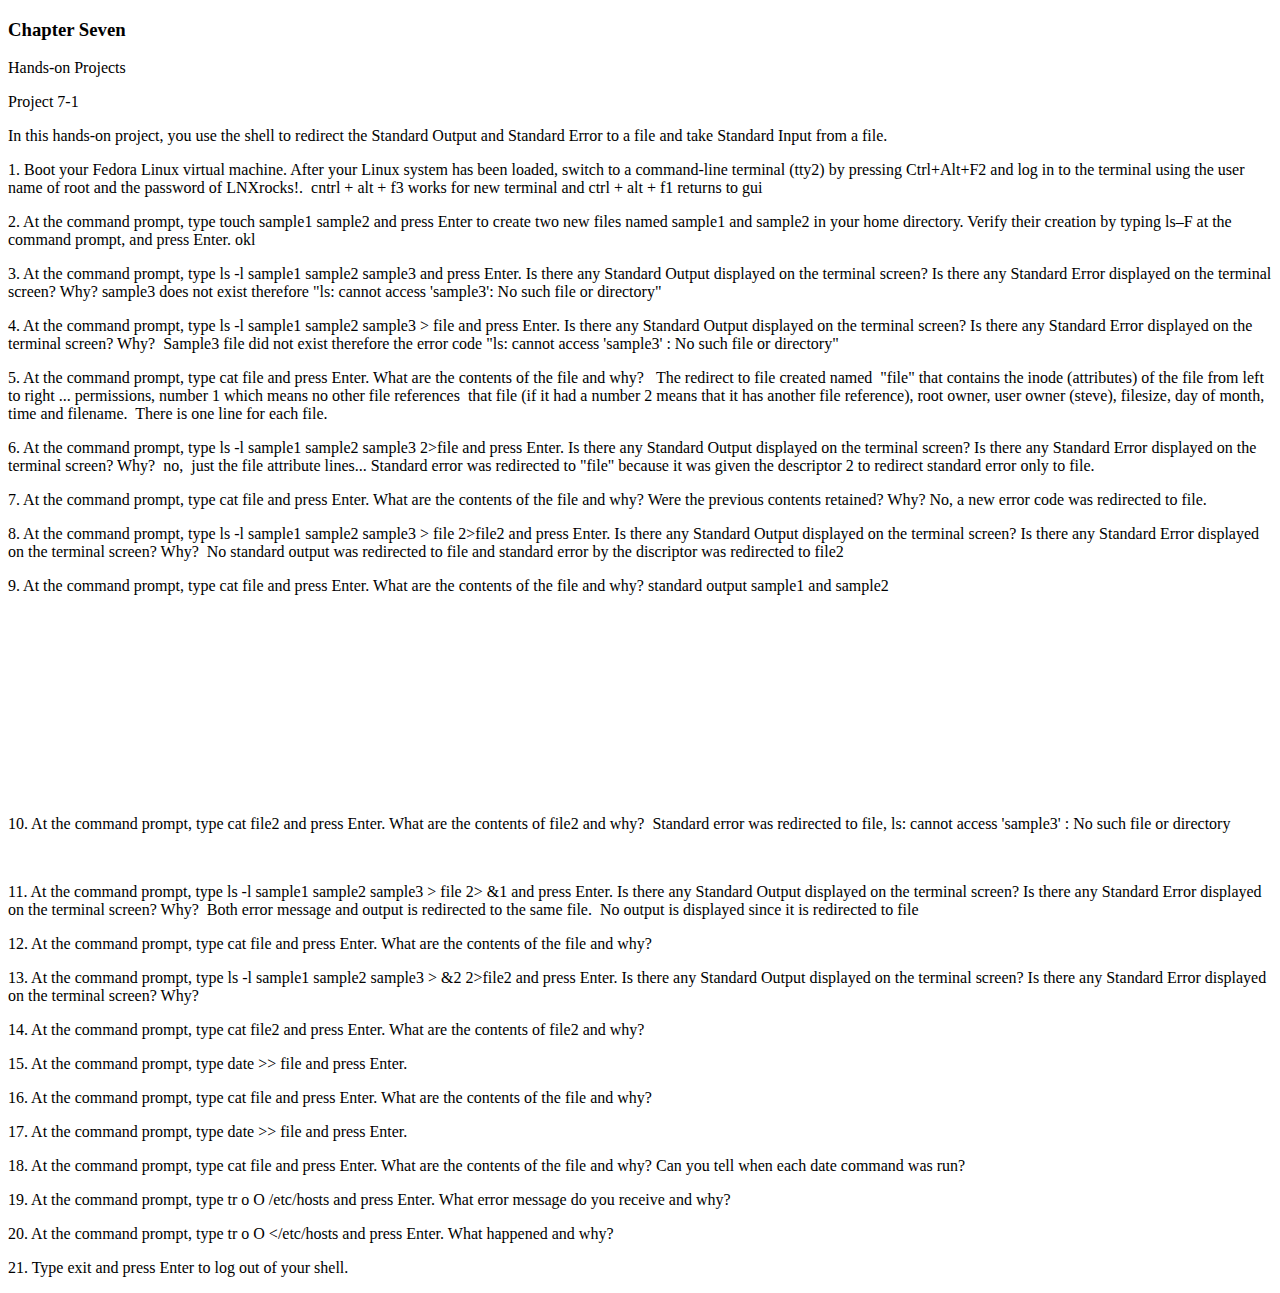
==== hands on projects/handsonprojects.html @ 64d923f5 "project 7.1 done" ====
<!doctype html>
<html>
<head>
<meta charset="utf-8">
<title>Untitled Document</title>
</head>

<body>
<h3>Chapter Seven</h3>
<p>Hands-on Projects </p>
<p>Project 7-1 </p>
<p>In this hands-on project, you use the shell to redirect the Standard Output and Standard Error to a file and take Standard Input from a file. </p>
<p>1. Boot your Fedora Linux virtual machine. After your Linux system has been loaded, switch to a command-line terminal (tty2) by pressing Ctrl+Alt+F2 and log in to the terminal using the user name of root and the password of LNXrocks!.&nbsp; cntrl + alt + f3 works for new terminal and ctrl + alt + f1 returns to gui</p>
<p>2. At the command prompt, type touch sample1 sample2 and press Enter to create two new files named sample1 and sample2 in your home directory. Verify their creation by typing ls–F at the command prompt, and press Enter. okl</p>
<p>3. At the command prompt, type ls -l sample1 sample2 sample3 and press Enter. Is there any Standard Output displayed on the terminal screen? Is there any Standard Error displayed on the terminal screen? Why? sample3 does not exist therefore "ls: cannot access 'sample3': No such file or directory"</p>
<p>4. At the command prompt, type ls -l sample1 sample2 sample3 &gt; file and press Enter. Is there any Standard Output displayed on the terminal screen? Is there any Standard Error displayed on the terminal screen? Why?&nbsp; Sample3 file did not exist therefore the error code "ls: cannot access 'sample3' : No such file or directory"&nbsp; </p>
<p>5. At the command prompt, type cat file and press Enter. What are the contents of the file and why?&nbsp; &nbsp;The redirect to file created named&nbsp; "file" that contains the inode (attributes) of the file from left to right ... permissions, number 1 which means no other file references&nbsp; that file (if it had a number 2 means that it has another file reference), root owner, user owner (steve), filesize, day of month, time and filename.&nbsp; There is one line for each file.&nbsp; </p>
<p>6. At the command prompt, type ls -l sample1 sample2 sample3 2&gt;file and press Enter. Is there any Standard Output displayed on the terminal screen? Is there any Standard Error displayed on the terminal screen? Why?&nbsp; no,&nbsp; just the file attribute lines... Standard error was redirected to "file" because it was given the descriptor 2 to redirect standard error only to file.</p>
<p>7. At the command prompt, type cat file and press Enter. What are the contents of the file and why? Were the previous contents retained? Why? No, a new error code was redirected to file.</p>
<p>8. At the command prompt, type ls -l sample1 sample2 sample3 &gt; file 2&gt;file2 and press Enter. Is there any Standard Output displayed on the terminal screen? Is there any Standard Error displayed on the terminal screen? Why?&nbsp; No standard output was redirected to file and standard error by the discriptor was redirected to file2</p>
<p>9. At the command prompt, type cat file and press Enter. What are the contents of the file and why? standard output sample1 and sample2</p>
<p>&nbsp;</p>
<p>&nbsp;</p>
<p>&nbsp;</p>
<p>&nbsp;</p>
<p>&nbsp;</p>
<p>&nbsp;</p>
<p>10. At the command prompt, type cat file2 and press Enter. What are the contents of file2 and why?&nbsp;&nbsp;Standard error was redirected to file, ls: cannot access 'sample3' : No such file or directory</p>
<p>&nbsp;</p>
<p>11. At the command prompt, type ls -l sample1 sample2 sample3 &gt; file 2&gt; &amp;1 and press Enter. Is there any Standard Output displayed on the terminal screen? Is there any Standard Error displayed on the terminal screen? Why?&nbsp; Both error message and output is redirected to the same file.&nbsp; No output is displayed since it is redirected to file</p>
<p>12. At the command prompt, type cat file and press Enter. What are the contents of the file and why? </p>
<p>13. At the command prompt, type ls -l sample1 sample2 sample3 &gt; &amp;2 2&gt;file2 and press Enter. Is there any Standard Output displayed on the terminal screen? Is there any Standard Error displayed on the terminal screen? Why? </p>
<p>14. At the command prompt, type cat file2 and press Enter. What are the contents of file2 and why?</p>
<p> 15. At the command prompt, type date &gt;&gt; file and press Enter. </p>
<p>16. At the command prompt, type cat file and press Enter. What are the contents of the file and why? </p>
<p>17. At the command prompt, type date &gt;&gt; file and press Enter. </p>
<p>18. At the command prompt, type cat file and press Enter. What are the contents of the file and why? Can you tell when each date command was run? </p>
<p>19. At the command prompt, type tr o O /etc/hosts and press Enter. What error message do you receive and why? </p>
<p>20. At the command prompt, type tr o O &lt;/etc/hosts and press Enter. What happened and why? </p>
<p>21. Type exit and press Enter to log out of your shell. </p>
</body>
</html>
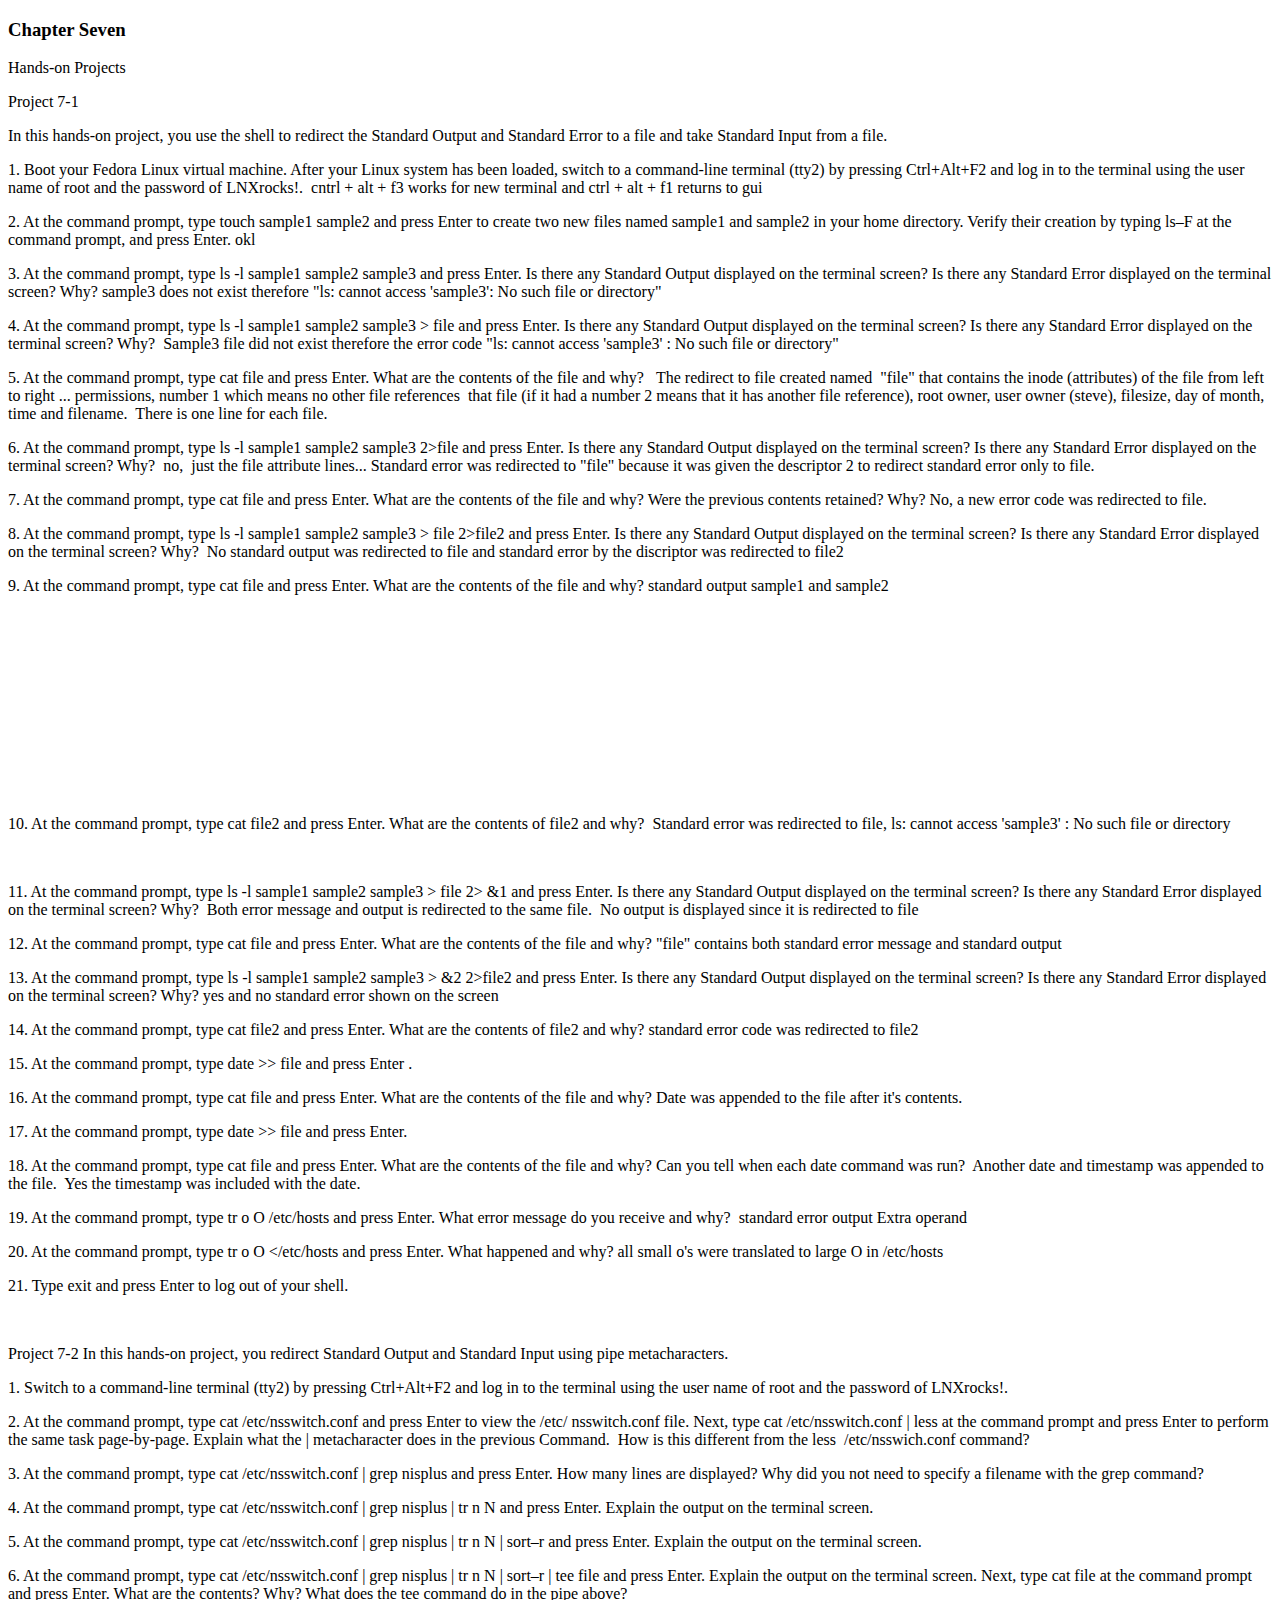
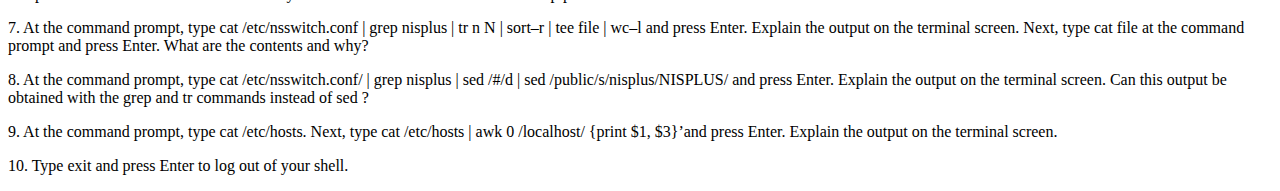
==== commit c2110518: "project 7.1 doneAmended" ====
--- a/hands on projects/handsonprojects.html
+++ b/hands on projects/handsonprojects.html
@@ -28,15 +28,27 @@
 <p>10. At the command prompt, type cat file2 and press Enter. What are the contents of file2 and why?&nbsp;&nbsp;Standard error was redirected to file, ls: cannot access 'sample3' : No such file or directory</p>
 <p>&nbsp;</p>
 <p>11. At the command prompt, type ls -l sample1 sample2 sample3 &gt; file 2&gt; &amp;1 and press Enter. Is there any Standard Output displayed on the terminal screen? Is there any Standard Error displayed on the terminal screen? Why?&nbsp; Both error message and output is redirected to the same file.&nbsp; No output is displayed since it is redirected to file</p>
-<p>12. At the command prompt, type cat file and press Enter. What are the contents of the file and why? </p>
-<p>13. At the command prompt, type ls -l sample1 sample2 sample3 &gt; &amp;2 2&gt;file2 and press Enter. Is there any Standard Output displayed on the terminal screen? Is there any Standard Error displayed on the terminal screen? Why? </p>
-<p>14. At the command prompt, type cat file2 and press Enter. What are the contents of file2 and why?</p>
-<p> 15. At the command prompt, type date &gt;&gt; file and press Enter. </p>
-<p>16. At the command prompt, type cat file and press Enter. What are the contents of the file and why? </p>
-<p>17. At the command prompt, type date &gt;&gt; file and press Enter. </p>
-<p>18. At the command prompt, type cat file and press Enter. What are the contents of the file and why? Can you tell when each date command was run? </p>
-<p>19. At the command prompt, type tr o O /etc/hosts and press Enter. What error message do you receive and why? </p>
-<p>20. At the command prompt, type tr o O &lt;/etc/hosts and press Enter. What happened and why? </p>
+<p>12. At the command prompt, type cat file and press Enter. What are the contents of the file and why? "file" contains both standard error message and standard output</p>
+<p>13. At the command prompt, type ls -l sample1 sample2 sample3 &gt; &amp;2 2&gt;file2 and press Enter. Is there any Standard Output displayed on the terminal screen? Is there any Standard Error displayed on the terminal screen? Why? yes and no standard error shown on the screen</p>
+<p>14. At the command prompt, type cat file2 and press Enter. What are the contents of file2 and why? standard error code was redirected to file2</p>
+<p> 15. At the command prompt, type date &gt;&gt; file and press Enter . </p>
+<p>16. At the command prompt, type cat file and press Enter. What are the contents of the file and why? Date was appended to the file after it's contents.</p>
+<p>17. At the command prompt, type date &gt;&gt; file and press Enter.</p>
+<p>18. At the command prompt, type cat file and press Enter. What are the contents of the file and why? Can you tell when each date command was run?&nbsp; Another date and timestamp was appended to the file.&nbsp; Yes the timestamp was included with the date.</p>
+<p>19. At the command prompt, type tr o O /etc/hosts and press Enter. What error message do you receive and why?&nbsp; standard error output Extra operand</p>
+<p>20. At the command prompt, type tr o O &lt;/etc/hosts and press Enter. What happened and why? all small o's were translated to large O in /etc/hosts</p>
 <p>21. Type exit and press Enter to log out of your shell. </p>
+<p>&nbsp;</p>
+<p>Project 7-2 In this hands-on project, you redirect Standard Output and Standard Input using pipe metacharacters. </p>
+<p>1. Switch to a command-line terminal (tty2) by pressing Ctrl+Alt+F2 and log in to the terminal using the user name of root and the password of LNXrocks!. </p>
+<p>2. At the command prompt, type cat /etc/nsswitch.conf and press Enter to view the /etc/ nsswitch.conf file. Next, type cat /etc/nsswitch.conf | less at the command prompt and press Enter to perform the same task page-by-page. Explain what the | metacharacter does in the previous Command.&nbsp; How is this different from the less&nbsp; /etc/nsswich.conf command?</p>
+<p>3. At the command prompt, type cat /etc/nsswitch.conf | grep nisplus and press Enter. How many lines are displayed? Why did you not need to specify a filename with the grep command? </p>
+<p>4. At the command prompt, type cat /etc/nsswitch.conf | grep nisplus | tr n N and press Enter. Explain the output on the terminal screen. </p>
+<p>5. At the command prompt, type cat /etc/nsswitch.conf | grep nisplus | tr n N | sort–r and press Enter. Explain the output on the terminal screen. </p>
+<p>6. At the command prompt, type cat /etc/nsswitch.conf | grep nisplus | tr n N | sort–r | tee file and press Enter. Explain the output on the terminal screen. Next, type cat file at the command prompt and press Enter. What are the contents? Why? What does the tee command do in the pipe above? </p>
+<p>7. At the command prompt, type cat /etc/nsswitch.conf | grep nisplus | tr n N | sort–r | tee file | wc–l and press Enter. Explain the output on the terminal screen. Next, type cat file at the command prompt and press Enter. What are the contents and why? </p>
+<p>8. At the command prompt, type cat /etc/nsswitch.conf/ | grep nisplus | sed /#/d | sed /public/s/nisplus/NISPLUS/ and press Enter. Explain the output on the terminal screen. Can this output be obtained with the grep and tr commands instead of sed ? </p>
+<p>9. At the command prompt, type cat /etc/hosts. Next, type cat /etc/hosts | awk 0 /localhost/ {print $1, $3}’and press Enter. Explain the output on the terminal screen. </p>
+<p>10. Type exit and press Enter to log out of your shell.</p>
 </body>
 </html>
